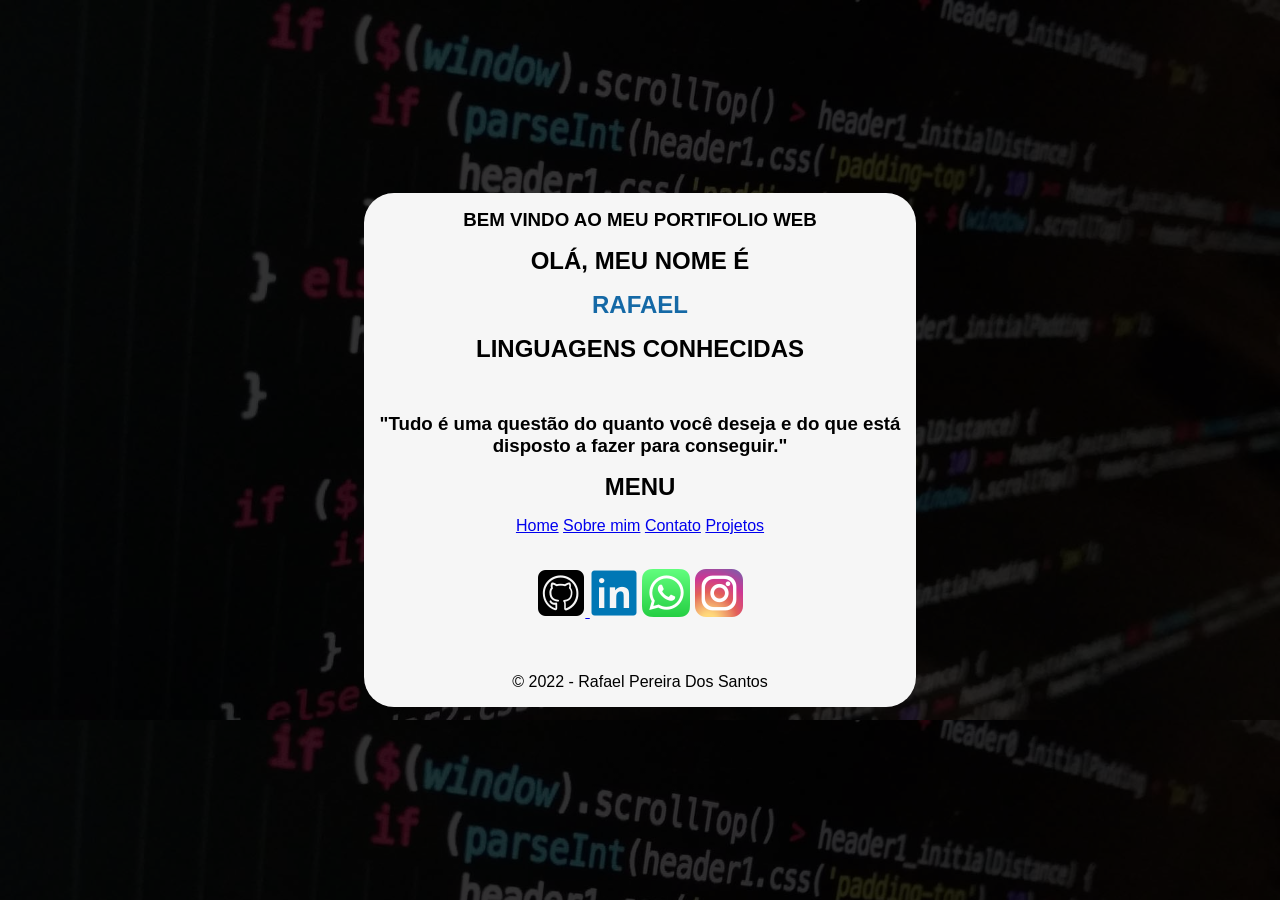
==== index.html @ 96630dfd "teste" ====
<!DOCTYPE html>
<html lang="pt-br">

<head>
    <meta charset="UTF-8">
    <meta http-equiv="X-UA-Compatible" content="IE=edge">
    <meta name="viewport" content="width=device-width, initial-scale=1.0">
    <link rel="stylesheet" href="style.css">
    <title>Inicio</title>
</head>
    <script>    
        function mensagem(){
            alert("Bem vindo, Site ainda em desenvolvimento");
        }

    </script>
<body onload="mensagem()">

    <main class="principal">
        <div class="container">
            <section class="envolvendo">

                <h3>BEM VINDO AO MEU PORTIFOLIO WEB</h3>
                <h1 class="inicio">OLÁ, MEU NOME É</h1>
                <h1 style="color:rgb(21,105,166,1);">RAFAEL</h1>
                <div class="menu-principal">
                    <h2>LINGUAGENS CONHECIDAS</h2>
                    <section id="social-container">
                        <img src="https://icongr.am/devicon/angularjs-original.svg?size=59&color=currentColor" alt="">
                        <img src="https://icongr.am/devicon/java-original.svg?size=59&color=currentColor" alt="">
                        <img src="https://icongr.am/devicon/css3-original-wordmark.svg?size=59&color=currentColor"
                            alt="">
                        <img src="https://icongr.am/devicon/html5-original-wordmark.svg?size=59&color=currentColor"
                            alt="">
                        <img src="https://icongr.am/devicon/javascript-original.svg?size=59&color=currentColor" alt="">
                        <img src="https://icongr.am/devicon/mysql-original-wordmark.svg?size=59&color=currentColor"
                            alt="">
                    </section>
                </div>

                <section class="sobre-mim">
                    <h3>
                        <p> "Tudo é uma questão do quanto você deseja e do que está</p>
                        <p> disposto a fazer para conseguir."</p>
                    </h3>
                </section>

                <nav>
                    <h2>MENU</h2>
                    <a href="index.html">Home</a>
                    <a href="sobre.html">Sobre mim</a>
                    <a href="contato.html">Contato</a>
                    <a href="projetos.html">Projetos</a>
                    <br>
                    <br>
                </nav>

                <div class="redes-sociais">
                    <a href="http://github.com/rafaelsantos01"><img src="icon/git.png" target="_blank">
                    </a>
                    <a href="http://linkedin.com/in/rafael-santos-308493143"><img src="icon/link.png"
                            target="_blank"></a>
                    <a href=""> </a>
                    <a href="https://wa.me/55047996581330"> <img src="icon/wpp.png" alt=""></a>
                    <a href="https://www.instagram.com/fk.rafasantos/"><img src="icon/insta.png" alt=""></a>
                    <br>
                    <br>

                </div>
                <nav>
                    <br>
                    &copy; 2022 - Rafael Pereira Dos Santos
                </nav>
            </section>

        </div>
    </main>
</body>

</html>
---- style.css ----
*,
*::after,
*::before {
    margin: 0;
    padding: 0;
    box-sizing: border-box;
}

h1,
h2,
h3 {
    margin: 1rem;
}

.menu-principal {
    margin: 1rem;
}

.sobre-min {
    margin: rem;
}

nav {
    margin: 1rem;
}

.redes-sociais {
    margin: 1rem;
}

body{
    
    background: url(img/programador.jpg); 
    background-repeat: repeat;
    font-family:sans-serif;
    background-size: 100%;
    background-attachment: fixed;
}

.principal{
    height: 100vh;
    left: 100%;
    margin: 0;
    opacity: 1;
    background: rgba(0, 0, 0, 0.8);
    display:grid;
    
    
}

.teste-css {
    display: inline-flex;
    justify-content: center;
    align-items: center;
    vertical-align: middle;
}

.envolvendo{
    background-color: rgb(246, 246, 246);    
    border-radius: 30px;
    text-align: center;
    width: auto;
    height: auto;
    flex-direction: row;
    justify-content: center;
    align-items: center;
    z-index: 99;
    
    
}

.sobre-min {
    background-color: rgb(246, 246, 246);
    
    /*
    border-radius: 30px;
    text-align: center;
    width: 66vw;
    height: 100%;
    z-index: 99;
   */
    
    border-radius: 30px;
    text-align: center;
    width: 80vw;
    height: auto;
    flex-direction:row;
    justify-content: center;
    align-items: center;
    z-index: 99; 
    

}

.container{
    width: 100vw;
    height: 100vh; 
    
    display:grid;
    flex-direction: row;
    justify-content: center;
    align-items: center;
    position: relative;
    z-index: 99;
}

.container-sobremim {
    /* width: 100vw;
    height: 100vh; */
    width: auto;
    height: auto;
    display:grid;
    flex-direction: row;
    justify-content: center;
    align-items: center;
    position: relative;
   
}
.foto-rafael{
    width: auto;
    height: auto;
    
    display:grid;
    flex-direction: row;
    justify-content: center;
    align-items: center;
    position: relative;
    z-index: 99;
    
}
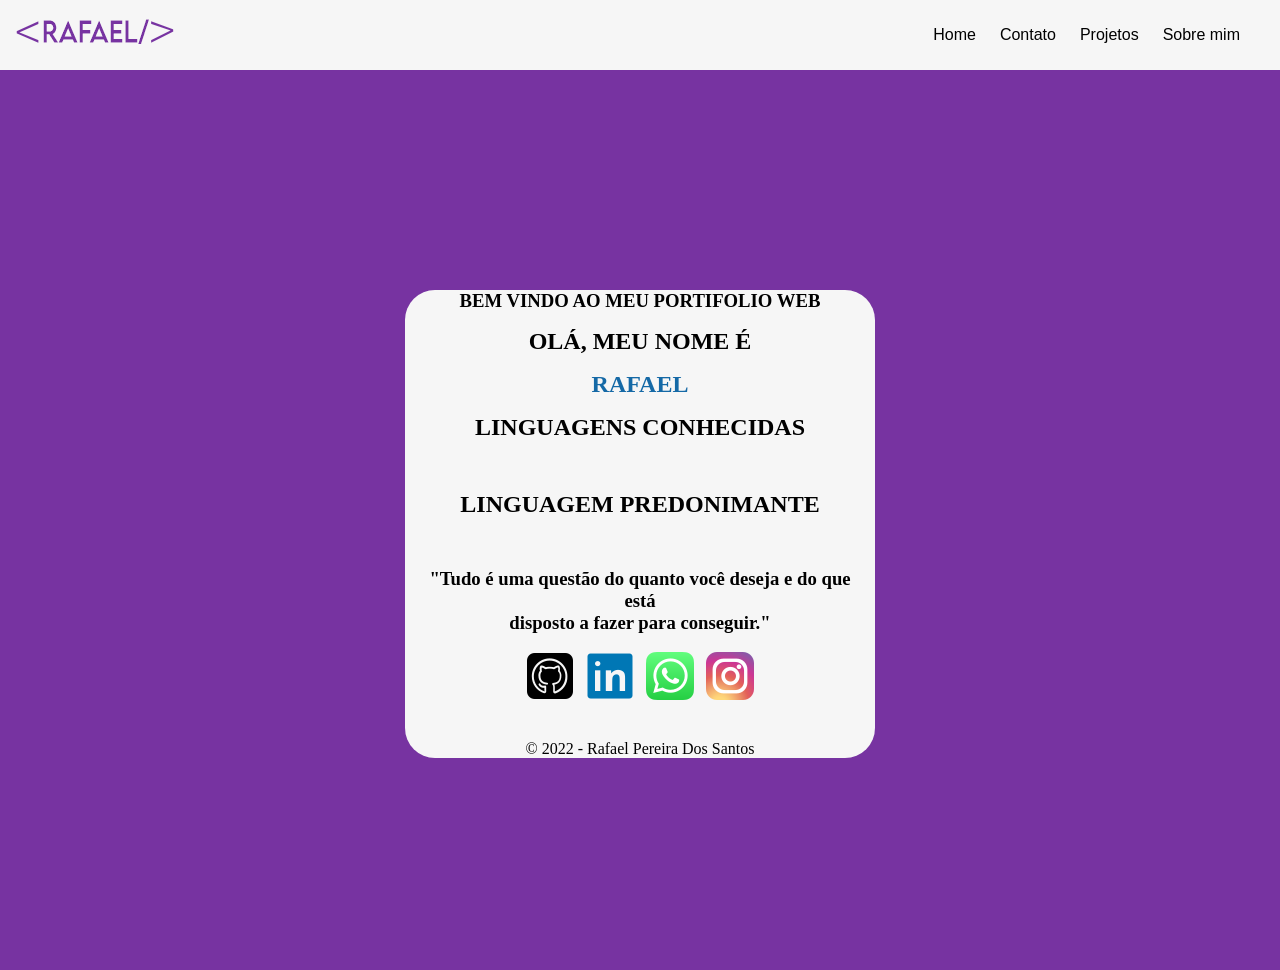
==== commit 433422d9: "novo site" ====
--- a/index.html
+++ b/index.html
@@ -1,23 +1,37 @@
 <!DOCTYPE html>
 <html lang="pt-br">
-
 <head>
     <meta charset="UTF-8">
     <meta http-equiv="X-UA-Compatible" content="IE=edge">
     <meta name="viewport" content="width=device-width, initial-scale=1.0">
-    <link rel="stylesheet" href="style.css">
+    <link rel="stylesheet" href="./style.css">
     <title>Inicio</title>
+    
 </head>
-    <script>    
-        function mensagem(){
-            alert("Bem vindo, Site ainda em desenvolvimento");
-        }
+<body >
+    
+    <header id="header">
+        <a id="logo"  onclick="easterEgg()"  href="esteregg.html" ><img src="./img/logo.png" alt=""></a>
+        <nav id="nav">
+            <button aria-label="Abrir Menu" id="btn-mobile" aria-haspopup="true" aria-controls="menu" aria-expanded="false">Menu
+                <span id="hamburger"></span>
+            </button>
+          <ul id="menu" role="menu">
+            <li><a href="index.html" class="menu"> Home </a></li>
+            <li><a href="contato.html" class="menu"> Contato </a> </li>
+            <li><a href="projetos.html" class="menu"> Projetos </a> </li>
+            <li><a href="sobre.html" class="menu"> Sobre mim </a> </li>
+          </ul>
+        </nav>
+      </header>
+      
+    
+    <main class="container">
 
-    </script>
-<body onload="mensagem()">
-
-    <main class="principal">
-        <div class="container">
+        
+      
+        <div >
+           
             <section class="envolvendo">
 
                 <h3>BEM VINDO AO MEU PORTIFOLIO WEB</h3>
@@ -26,15 +40,17 @@
                 <div class="menu-principal">
                     <h2>LINGUAGENS CONHECIDAS</h2>
                     <section id="social-container">
-                        <img src="https://icongr.am/devicon/angularjs-original.svg?size=59&color=currentColor" alt="">
-                        <img src="https://icongr.am/devicon/java-original.svg?size=59&color=currentColor" alt="">
-                        <img src="https://icongr.am/devicon/css3-original-wordmark.svg?size=59&color=currentColor"
+                        <img class="icone" src="https://icongr.am/devicon/angularjs-original.svg?size=59&color=currentColor" alt="">
+                        <img class="icone" src="https://icongr.am/devicon/java-original.svg?size=59&color=currentColor" alt="">
+                        <img class="icone" src="https://icongr.am/devicon/css3-original-wordmark.svg?size=59&color=currentColor"
                             alt="">
-                        <img src="https://icongr.am/devicon/html5-original-wordmark.svg?size=59&color=currentColor"
+                        <img class="icone" src="https://icongr.am/devicon/html5-original-wordmark.svg?size=59&color=currentColor"
                             alt="">
-                        <img src="https://icongr.am/devicon/javascript-original.svg?size=59&color=currentColor" alt="">
-                        <img src="https://icongr.am/devicon/mysql-original-wordmark.svg?size=59&color=currentColor"
+                        <img class="icone" src="https://icongr.am/devicon/javascript-original.svg?size=59&color=currentColor" alt="">
+                        <img  class="icone" src="https://icongr.am/devicon/mysql-original-wordmark.svg?size=59&color=currentColor"
                             alt="">
+                            <h2>LINGUAGEM PREDONIMANTE</h2>
+                            <img class="icone" src="https://icongr.am/devicon/java-original.svg?size=59&color=currentColor" alt="">
                     </section>
                 </div>
 
@@ -45,36 +61,27 @@
                     </h3>
                 </section>
 
-                <nav>
-                    <h2>MENU</h2>
-                    <a href="index.html">Home</a>
-                    <a href="sobre.html">Sobre mim</a>
-                    <a href="contato.html">Contato</a>
-                    <a href="projetos.html">Projetos</a>
+                <section class="redes-sociais">
+                    <a class="rede" href="http://github.com/rafaelsantos01"><img class="rede" src="img/git.png" target="_blank"></a>
+                    <a class="rede" href="http://linkedin.com/in/rafael-santos-308493143"><img class="rede" src="img/link.png"target="_blank"></a> 
+                    <a class="rede" href="https://wa.me/55047996581330"> <img class="rede" src="img/wpp.png" alt=""></a> 
+                    <a class="rede" href="https://www.instagram.com/fk.rafasantos/"><img class="rede" src="img/insta.png" alt=""></a> 
+
                     <br>
-                    <br>
-                </nav>
-
-                <div class="redes-sociais">
-                    <a href="http://github.com/rafaelsantos01"><img src="icon/git.png" target="_blank">
-                    </a>
-                    <a href="http://linkedin.com/in/rafael-santos-308493143"><img src="icon/link.png"
-                            target="_blank"></a>
-                    <a href=""> </a>
-                    <a href="https://wa.me/55047996581330"> <img src="icon/wpp.png" alt=""></a>
-                    <a href="https://www.instagram.com/fk.rafasantos/"><img src="icon/insta.png" alt=""></a>
-                    <br>
-                    <br>
-
-                </div>
+                </section>
                 <nav>
                     <br>
                     &copy; 2022 - Rafael Pereira Dos Santos
                 </nav>
+
+
+
             </section>
+            
 
         </div>
+    
     </main>
+    <script src="./script.js"></script>
 </body>
-
 </html>
--- a/style.css
+++ b/style.css
@@ -1,60 +1,48 @@
-
 *,
 *::after,
 *::before {
     margin: 0;
+   
     padding: 0;
-    box-sizing: border-box;
+    box-sizing:border-box;
 }
 
 h1,
 h2,
 h3 {
     margin: 1rem;
-}
-
+    
+}
+ul{
+    margin:0px;
+    padding: 0px;
+}
 .menu-principal {
     margin: 1rem;
 }
 
-.sobre-min {
-    margin: rem;
-}
-
 nav {
     margin: 1rem;
 }
 
-.redes-sociais {
-    margin: 1rem;
-}
-
 body{
-    
-    background: url(img/programador.jpg); 
-    background-repeat: repeat;
-    font-family:sans-serif;
-    background-size: 100%;
-    background-attachment: fixed;
-}
-
-.principal{
-    height: 100vh;
-    left: 100%;
-    margin: 0;
-    opacity: 1;
-    background: rgba(0, 0, 0, 0.8);
-    display:grid;
-    
-    
-}
-
-.teste-css {
-    display: inline-flex;
-    justify-content: center;
-    align-items: center;
-    vertical-align: middle;
-}
+    background: rgba(85, 0, 138, 0.8);
+    
+    font-family: 'Segoe UI';
+  
+}
+
+.menu{
+    
+    color: black;
+}
+
+.menu2{
+    float: right;
+    margin-right: 100px;
+    z-index: 99;
+}
+
 
 .envolvendo{
     background-color: rgb(246, 246, 246);    
@@ -66,37 +54,19 @@
     justify-content: center;
     align-items: center;
     z-index: 99;
-    
-    
-}
-
-.sobre-min {
-    background-color: rgb(246, 246, 246);
-    
-    /*
-    border-radius: 30px;
-    text-align: center;
-    width: 66vw;
-    height: 100%;
-    z-index: 99;
-   */
-    
-    border-radius: 30px;
-    text-align: center;
-    width: 80vw;
-    height: auto;
-    flex-direction:row;
-    justify-content: center;
-    align-items: center;
-    z-index: 99; 
-    
-
-}
-
+    margin-left: 2%;
+    margin-right: 2%;
+    margin-top: 5%;
+    margin-bottom: 2%;
+    
+    
+}
+
+/* container geral do projeto */
 .container{
+  
     width: 100vw;
     height: 100vh; 
-    
     display:grid;
     flex-direction: row;
     justify-content: center;
@@ -105,30 +75,153 @@
     z-index: 99;
 }
 
-.container-sobremim {
-    /* width: 100vw;
-    height: 100vh; */
-    width: auto;
-    height: auto;
-    display:grid;
-    flex-direction: row;
-    justify-content: center;
-    align-items: center;
+/*efeito icones redes sociais*/
+.rede{
+    margin: 2px;
+    width: center;
+   transition: all 0.7s ease-out;
+}
+
+.rede:hover{
+    cursor: pointer;
+    transform: translateY(-20px);
+    
+}
+
+/*efeitos dos icones das linguagens */
+.icone{
+    margin:0px auto;
+    width: center;
+    transition: all 1.0s ease-out;
+}
+.icone:hover{
+    cursor: pointer;
+   transform: translateY(-20px);
+}
+
+
+/* margin sobre */
+.sobre{
+    margin-left: 20px;
+    margin-right: 20px;
+    
+}
+
+
+/* efeito foto sobre */
+.foto{
+    transition: all 2.0s ease-out;
+    width: center;
+}
+.foto:hover{
+    
+    cursor: pointer;
+}
+
+
+/* menu */
+body,
+ul {
+  margin: 0px;
+  padding: 0px;
+}
+
+a {
+  color: black;
+  text-decoration: none;
+  font-family: sans-serif;
+}
+
+a:hover {
+  background: rgba(0, 0, 0, 0.05);
+}
+
+#logo {
+  font-size: 1.5rem;
+  font-weight: bold;
+}
+
+#header {
+  box-sizing: border-box;
+  height: 70px;
+  padding: 1rem;
+  display: flex;
+  align-items: center;
+  justify-content: space-between;
+  background: rgb(246, 246, 246);
+}
+
+#menu {
+  display: flex;
+  list-style: none;
+  gap: 0.5rem;
+}
+
+#menu a {
+  display: block;
+  padding: 0.5rem;
+}
+
+#btn-mobile {
+  display: none;
+}
+
+@media (max-width: 600px) {
+  #menu {
+    display: block;
+    position: absolute;
+    width: 100%;
+    top: 70px;
+    right: 0px;
+    background: rgb(246, 246, 246);
+    transition: 0.6s;
+    z-index: 1000;
+    height: 0px;
+    visibility: hidden;
+    overflow-y: hidden;
+  }
+  #nav.active #menu {
+    height: calc(100vh - 70px);
+    visibility: visible;
+    overflow-y: auto;
+  }
+  #menu a {
+    padding: 1rem 0;
+    margin: 0 1rem;
+    border-bottom: 2px solid rgba(0, 0, 0, 0.05);
+  }
+  #btn-mobile {
+    display: flex;
+    padding: 0.5rem 1rem;
+    font-size: 1rem;
+    border: none;
+    background: none;
+    cursor: pointer;
+    gap: 0.5rem;
+  }
+  #hamburger {
+    border-top: 2px solid;
+    width: 20px;
+  }
+  #hamburger::after,
+  #hamburger::before {
+    content: '';
+    display: block;
+    width: 20px;
+    height: 2px;
+    background: currentColor;
+    margin-top: 5px;
+    transition: 0.3s;
     position: relative;
-   
-}
-.foto-rafael{
-    width: auto;
-    height: auto;
-    
-    display:grid;
-    flex-direction: row;
-    justify-content: center;
-    align-items: center;
-    position: relative;
-    z-index: 99;
-    
-}
-
-
-
+  }
+  #nav.active #hamburger {
+    border-top-color: transparent;
+  }
+  #nav.active #hamburger::before {
+    transform: rotate(135deg);
+  }
+  #nav.active #hamburger::after {
+    transform: rotate(-135deg);
+    top: -7px;
+  }
+}
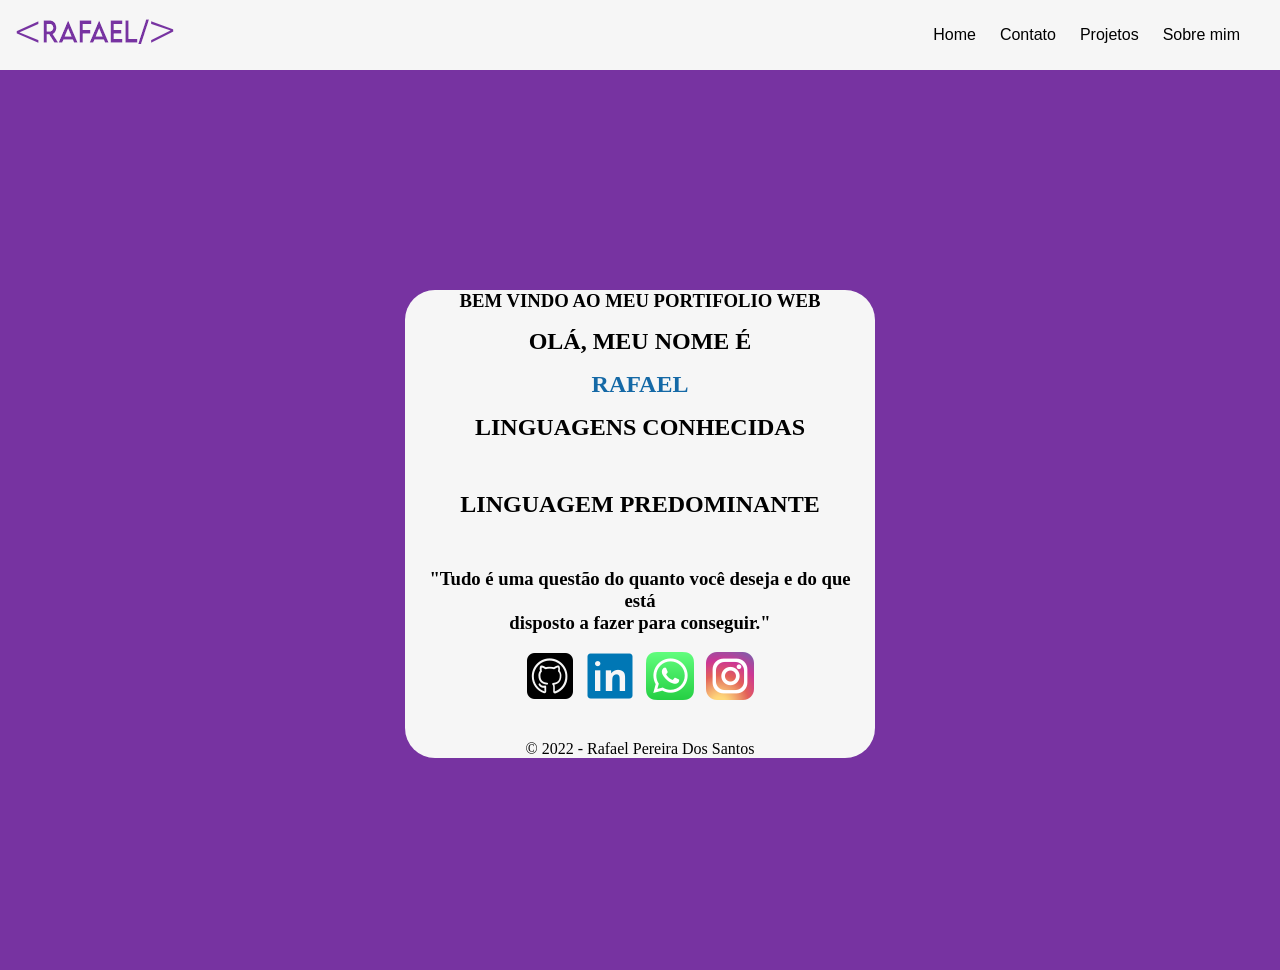
==== commit ad40a6f3: "pt" ====
--- a/index.html
+++ b/index.html
@@ -11,7 +11,8 @@
 <body >
     
     <header id="header">
-        <a id="logo"  onclick="easterEgg()"  href="esteregg.html" ><img src="./img/logo.png" alt=""></a>
+        
+        <a id="logo"  onclick="confirmAction()"  ><img src="./img/logo.png" alt=""></a>
         <nav id="nav">
             <button aria-label="Abrir Menu" id="btn-mobile" aria-haspopup="true" aria-controls="menu" aria-expanded="false">Menu
                 <span id="hamburger"></span>
@@ -49,7 +50,7 @@
                         <img class="icone" src="https://icongr.am/devicon/javascript-original.svg?size=59&color=currentColor" alt="">
                         <img  class="icone" src="https://icongr.am/devicon/mysql-original-wordmark.svg?size=59&color=currentColor"
                             alt="">
-                            <h2>LINGUAGEM PREDONIMANTE</h2>
+                            <h2>LINGUAGEM PREDOMINANTE</h2>
                             <img class="icone" src="https://icongr.am/devicon/java-original.svg?size=59&color=currentColor" alt="">
                     </section>
                 </div>
@@ -73,14 +74,8 @@
                     <br>
                     &copy; 2022 - Rafael Pereira Dos Santos
                 </nav>
-
-
-
             </section>
-            
-
         </div>
-    
     </main>
     <script src="./script.js"></script>
 </body>
--- a/style.css
+++ b/style.css
@@ -65,7 +65,7 @@
 /* container geral do projeto */
 .container{
   
-    width: 100vw;
+    
     height: 100vh; 
     display:grid;
     flex-direction: row;
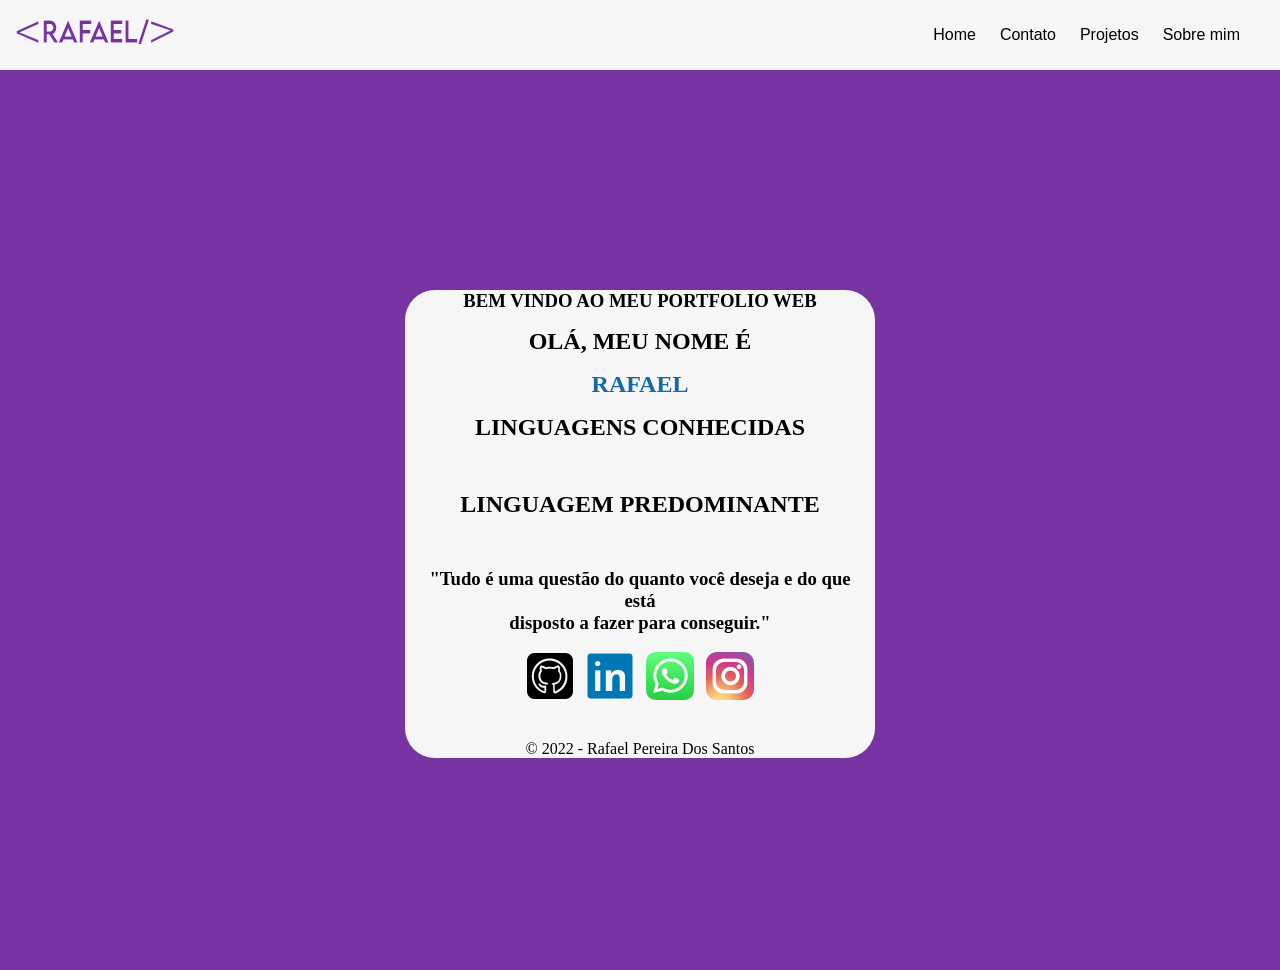
==== commit d2b7e08a: "projetos" ====
--- a/index.html
+++ b/index.html
@@ -5,7 +5,8 @@
     <meta http-equiv="X-UA-Compatible" content="IE=edge">
     <meta name="viewport" content="width=device-width, initial-scale=1.0">
     <link rel="stylesheet" href="./style.css">
-    <title>Inicio</title>
+    <link rel="icon" type="image/png" sizes="32x32" href="./img/fav.ico">
+    <title>Bem vindo</title>
     
 </head>
 <body >
@@ -35,7 +36,7 @@
            
             <section class="envolvendo">
 
-                <h3>BEM VINDO AO MEU PORTIFOLIO WEB</h3>
+                <h3>BEM VINDO AO MEU PORTFOLIO WEB</h3>
                 <h1 class="inicio">OLÁ, MEU NOME É</h1>
                 <h1 style="color:rgb(21,105,166,1);">RAFAEL</h1>
                 <div class="menu-principal">
--- a/style.css
+++ b/style.css
@@ -225,3 +225,41 @@
     top: -7px;
   }
 }
+
+#list-projects #project[data-v-4a018334]{
+  background-color: #fcfcfc;
+  color: #171717;
+  border-radius: 4px;
+  box-shadow: 0 0 12px 0 hsla(0,0%,98.8%,.39);
+  
+}
+
+
+
+
+
+.container-projetos{
+  height: 100vh; 
+  
+   display:grid;
+    flex-direction: row;
+    justify-content: center;
+    align-items: center;
+    position: relative;
+    z-index: 99;
+
+}
+
+.titulo-projeto{
+ 
+  background: rgb(119 51 161);  
+  border-radius: 30px;
+  color: aliceblue;
+
+
+}
+
+.projeto{
+  justify-content:flex-start;
+  z-index: 9999;
+}
